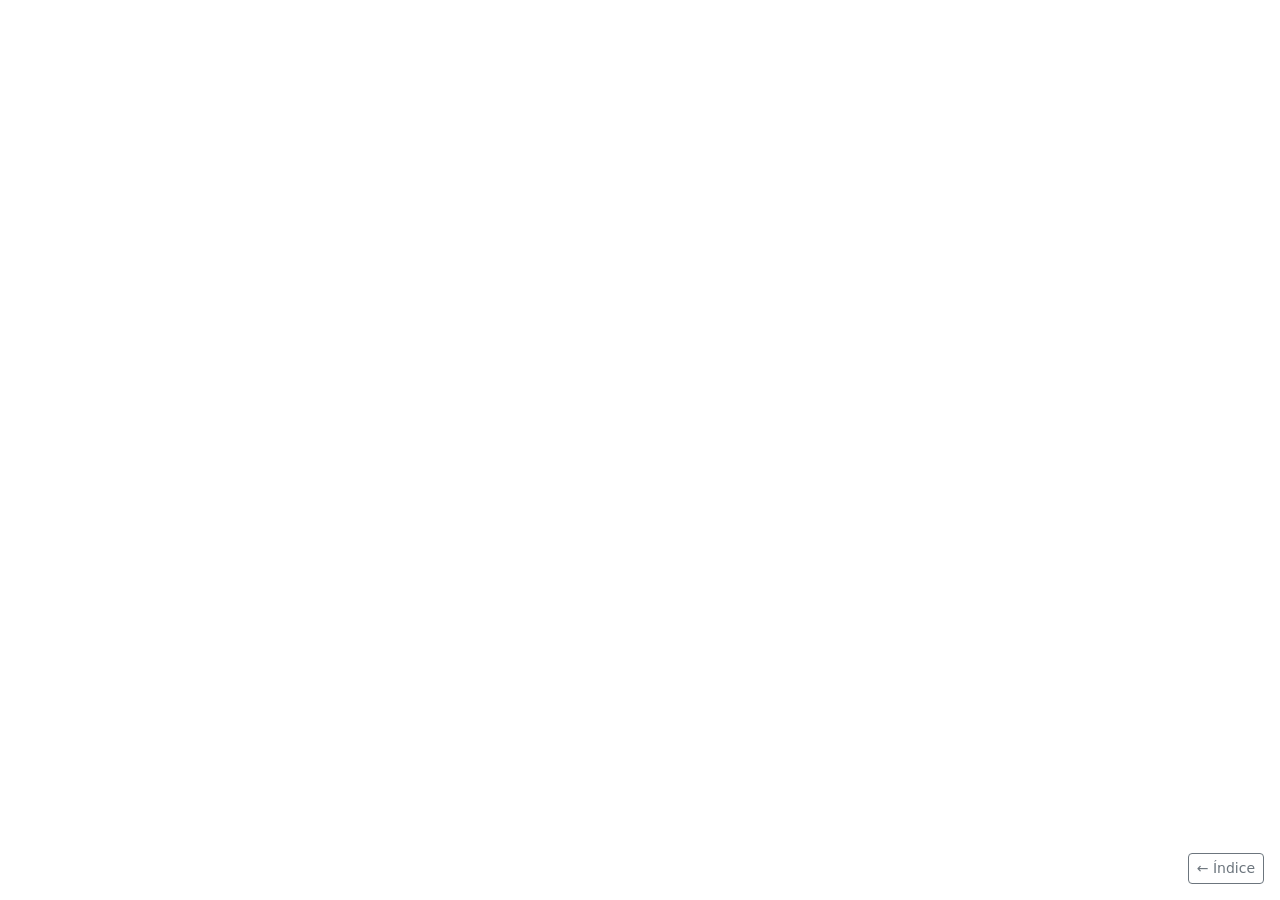
==== ej04-08-codelab-academia/index.html @ 0d4414be "Primera entrega hasta EJ3" ====
<!doctype html>
<html lang="es">
<head>
  <meta charset="utf-8">
  <meta name="viewport" content="width=device-width, initial-scale=1">
  <title>CodeLab Academia</title>

  <!-- CSS de Bootstrap 5.3.8 (CDN) -->
  <link rel="stylesheet"
        href="https://cdn.jsdelivr.net/npm/bootstrap@5.3.8/dist/css/bootstrap.min.css">

  <!-- Ej. 8: añade aquí el <link> a Bootstrap Icons -->
</head>
<body>

  <!-- ============================================================
       PROYECTO CodeLab Academia · Ejercicios 4 a 8
       Este archivo se completa poco a poco: en cada ejercicio
       añadimos una sección nueva en su hueco.
       ============================================================ -->

  <!-- ===== EJ. 4 · NAVBAR =====
       Barra de navegación oscura y fija (sticky-top) con menú hamburguesa.
       Enlaces: Inicio · Cursos (#cursos) · Precios (#precios) · Contacto (#contacto)
       Ej. 8: añade iconos a los enlaces (bi bi-house-door, bi bi-journal-code...) -->


  <!-- ===== EJ. 4 · PORTADA (HERO) =====
       <header> con título display-5, texto lead y botones "Ver cursos" y "Pide información".
       Ej. 8: añade un tercer botón "Oferta" que abra el modal -->


  <!-- ===== EJ. 5 · CATÁLOGO DE CURSOS (CARDS) =====
       <section id="cursos"> con 3 tarjetas: HTML y CSS · JavaScript · Bootstrap
       Imágenes de prueba: https://picsum.photos/seed/html/600/350 -->


  <!-- ===== EJ. 6 · TABLA DE PRECIOS =====
       <section id="precios"> con 3 planes: Básico (0 €) · Pro destacado (19 €) · Premium (39 €) -->


  <!-- ===== EJ. 7 · FORMULARIO DE CONTACTO =====
       <section id="contacto">: nombre, email, curso (select), mensaje, checkbox y botón Enviar -->


  <!-- ===== EJ. 8 · VENTANA MODAL =====
       Modal con id="modalOferta" -->


  <!-- ===== EJ. 8 · FOOTER CON ICONOS ===== -->


  <!-- Botón para volver al índice del proyecto (puedes dejarlo) -->
  <a href="../index.html" class="btn btn-sm btn-outline-secondary position-fixed bottom-0 end-0 m-3 z-3">← Índice</a>

  <!-- JS de Bootstrap (incluye Popper). Siempre al final del body -->
  <script src="https://cdn.jsdelivr.net/npm/bootstrap@5.3.8/dist/js/bootstrap.bundle.min.js"></script>

  <!-- Ej. 7: añade aquí el <script> de validación del formulario -->
</body>
</html>
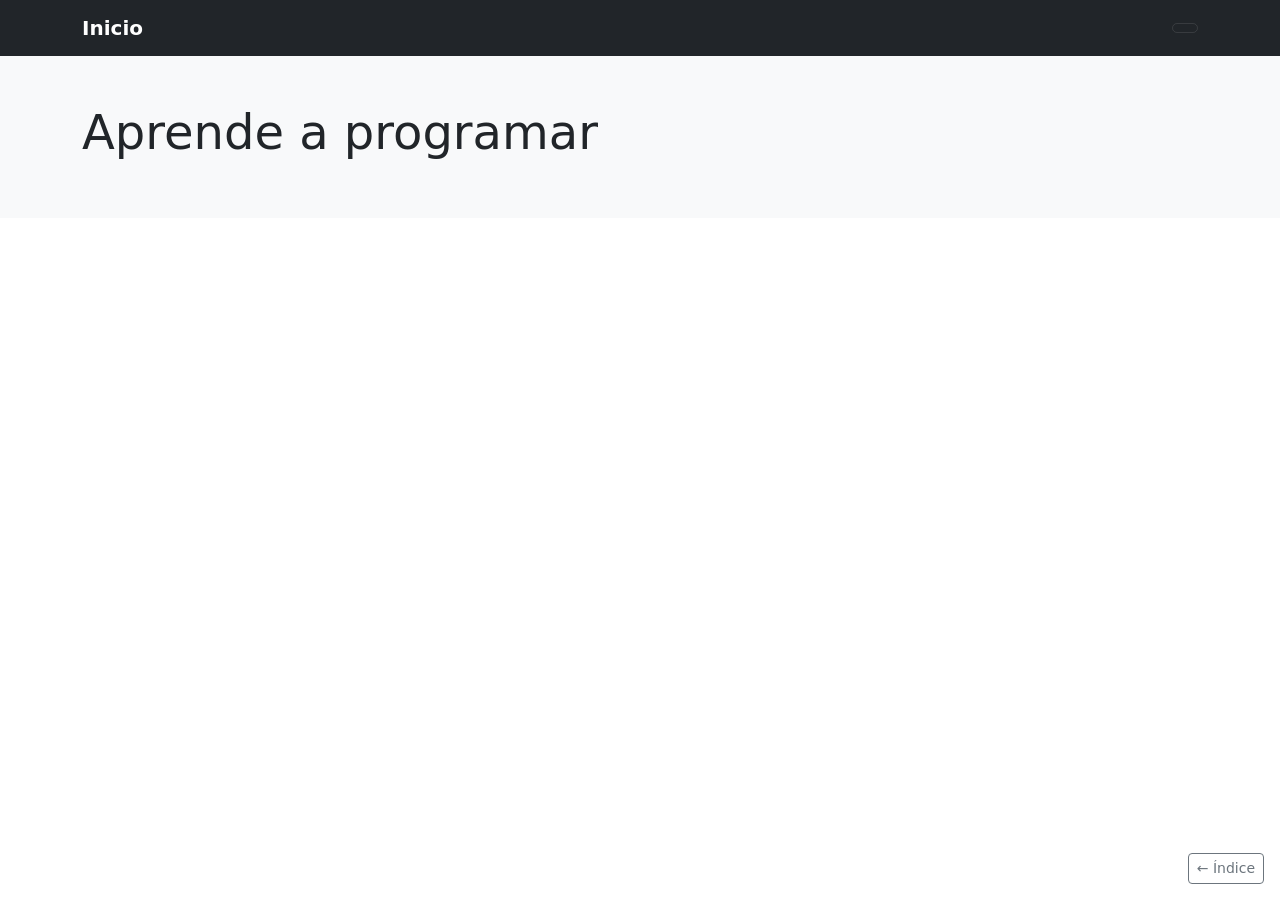
==== commit c238445c: "EJ9" ====
--- a/ej04-08-codelab-academia/index.html
+++ b/ej04-08-codelab-academia/index.html
@@ -25,10 +25,41 @@
        Ej. 8: añade iconos a los enlaces (bi bi-house-door, bi bi-journal-code...) -->
 
 
+     <nav class="navbar bg-dark sticky-top" data-bs-theme="dark">
+          <div class="container">
+               <a class="navbar-brand fw-bold" href="#">Inicio</a>
+
+               <button class="navbar-toggler" type="button">
+                    <span class="navbar-to"></span>
+               </button>
+               
+               <div class="collapse navbar-collapse" id="menu">
+                    <ul class="navbar-nav ms-auto">
+                         <li class="nav-item">
+                              <a class="nav-link active" href="#"><i class="bi bi-house-door"></i></a>
+                         </li>
+                         <li class="nav-item">
+                              <a class="nav-link active" href="#"><i class="bi bi-journal-code"></i></a>
+                         </li>
+                    </ul>
+               </div>
+
+          </div>
+
+
+     </nav>
+
+
   <!-- ===== EJ. 4 · PORTADA (HERO) =====
        <header> con título display-5, texto lead y botones "Ver cursos" y "Pide información".
        Ej. 8: añade un tercer botón "Oferta" que abra el modal -->
 
+       <header class="bg-body-tertiary">
+          <div class="container py-5">
+               <h1 class="display-5">Aprende a programar</h1>
+          </div>
+
+       </header>
 
   <!-- ===== EJ. 5 · CATÁLOGO DE CURSOS (CARDS) =====
        <section id="cursos"> con 3 tarjetas: HTML y CSS · JavaScript · Bootstrap
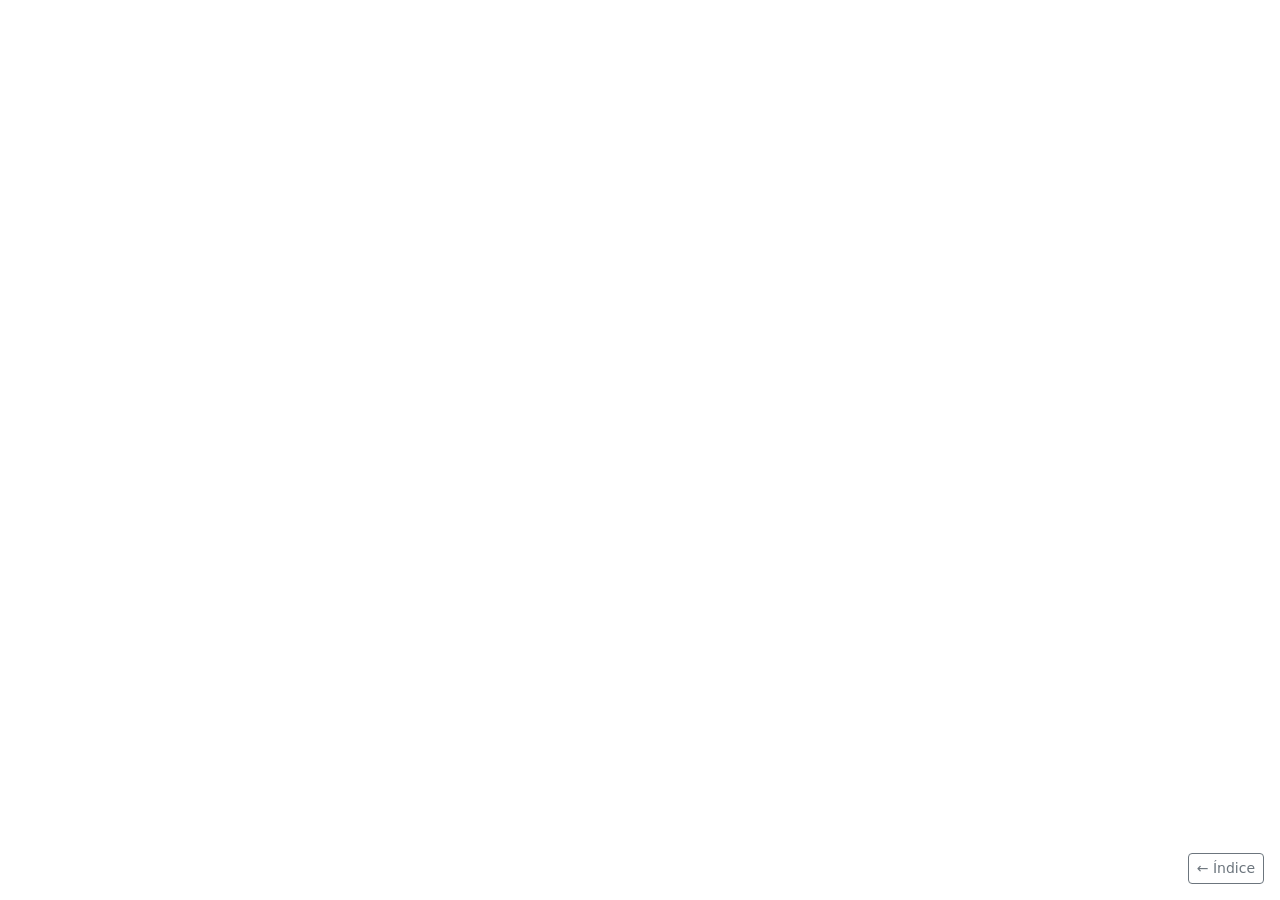
==== commit fd26cf9f: "Revert "EJ9" This reverts commit c238445c50da07bae4a2bad1419b020f9b4764ef." ====
--- a/ej04-08-codelab-academia/index.html
+++ b/ej04-08-codelab-academia/index.html
@@ -25,41 +25,10 @@
        Ej. 8: añade iconos a los enlaces (bi bi-house-door, bi bi-journal-code...) -->
 
 
-     <nav class="navbar bg-dark sticky-top" data-bs-theme="dark">
-          <div class="container">
-               <a class="navbar-brand fw-bold" href="#">Inicio</a>
-
-               <button class="navbar-toggler" type="button">
-                    <span class="navbar-to"></span>
-               </button>
-               
-               <div class="collapse navbar-collapse" id="menu">
-                    <ul class="navbar-nav ms-auto">
-                         <li class="nav-item">
-                              <a class="nav-link active" href="#"><i class="bi bi-house-door"></i></a>
-                         </li>
-                         <li class="nav-item">
-                              <a class="nav-link active" href="#"><i class="bi bi-journal-code"></i></a>
-                         </li>
-                    </ul>
-               </div>
-
-          </div>
-
-
-     </nav>
-
-
   <!-- ===== EJ. 4 · PORTADA (HERO) =====
        <header> con título display-5, texto lead y botones "Ver cursos" y "Pide información".
        Ej. 8: añade un tercer botón "Oferta" que abra el modal -->
 
-       <header class="bg-body-tertiary">
-          <div class="container py-5">
-               <h1 class="display-5">Aprende a programar</h1>
-          </div>
-
-       </header>
 
   <!-- ===== EJ. 5 · CATÁLOGO DE CURSOS (CARDS) =====
        <section id="cursos"> con 3 tarjetas: HTML y CSS · JavaScript · Bootstrap
